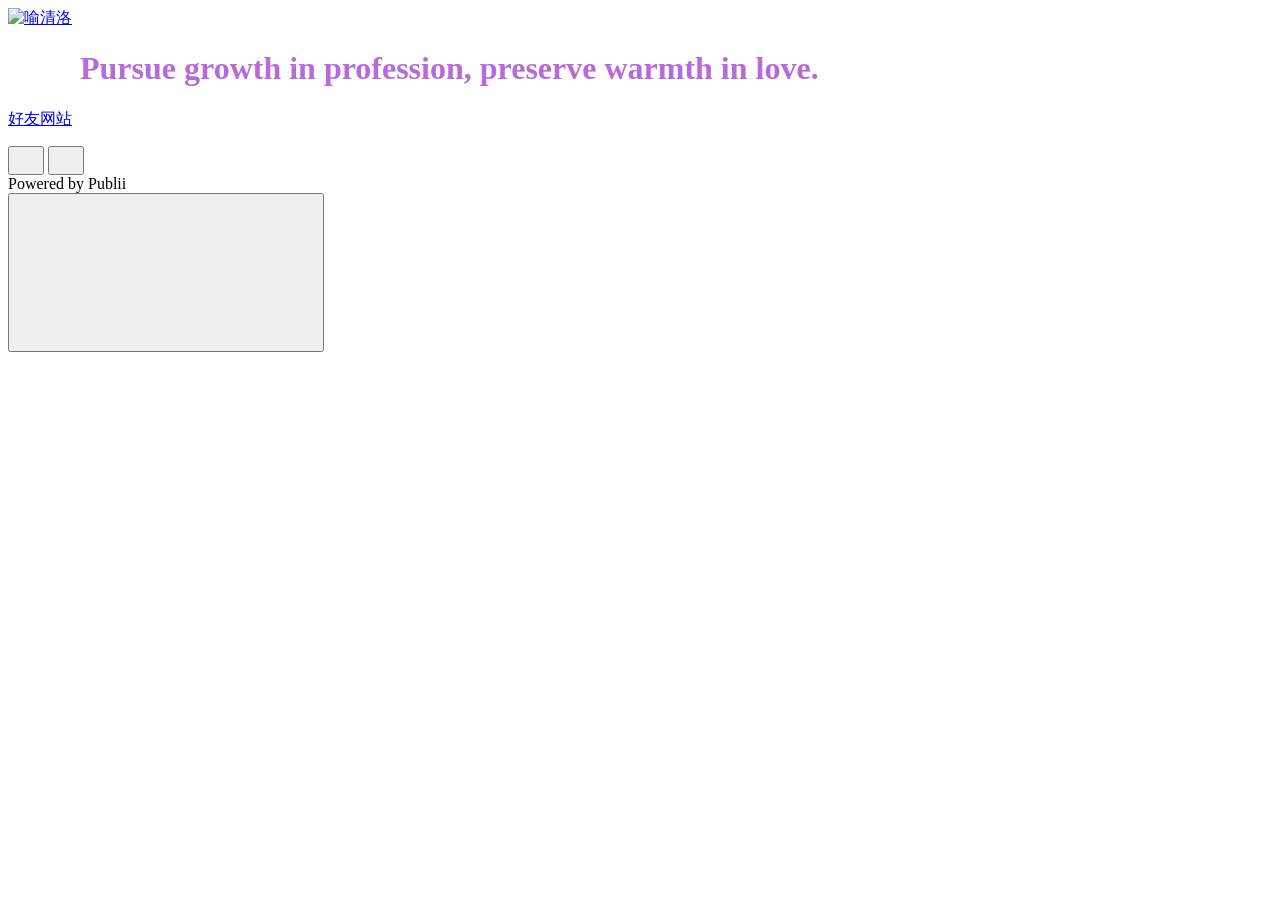
==== index.html @ 965e8b1f "Publii: update content" ====
<!DOCTYPE html><html lang="zh-cn"><head><meta charset="utf-8"><meta http-equiv="X-UA-Compatible" content="IE=edge"><meta name="viewport" content="width=device-width,initial-scale=1"><title>喻清洛</title><meta name="generator" content="Publii Open-Source CMS for Static Site"><link rel="canonical" href="https://luhaorantxm0906.dpdns.org/"><link rel="alternate" type="application/atom+xml" href="https://luhaorantxm0906.dpdns.org/feed.xml" title="喻清洛 - RSS"><link rel="alternate" type="application/json" href="https://luhaorantxm0906.dpdns.org/feed.json" title="喻清洛 - JSON"><meta property="og:title" content="喻清洛"><meta property="og:image" content="https://luhaorantxm0906.dpdns.org/media/website/06b5e37ecce468861c3c186dc78dcabf.jpg"><meta property="og:image:width" content="1920"><meta property="og:image:height" content="1440"><meta property="og:site_name" content="喻清洛"><meta property="og:description" content=""><meta property="og:url" content="https://luhaorantxm0906.dpdns.org/"><meta property="og:type" content="website"><link rel="stylesheet" href="https://luhaorantxm0906.dpdns.org/assets/css/style.css?v=67e4a680595127133830972f100869b6"><script type="application/ld+json">{"@context":"http://schema.org","@type":"Organization","name":"喻清洛","logo":"https://luhaorantxm0906.dpdns.org/media/website/06b5e37ecce468861c3c186dc78dcabf.jpg","url":"https://luhaorantxm0906.dpdns.org/"}</script><noscript><style>img[loading] {
                    opacity: 1;
                }</style></noscript></head><body class="home-template lines"><div class="container lines lines--right"><header class="header"><a href="https://luhaorantxm0906.dpdns.org/" class="logo"><img src="https://luhaorantxm0906.dpdns.org/media/website/06b5e37ecce468861c3c186dc78dcabf.jpg" alt="喻清洛" width="1920" height="1440"></a></header><main class="main"><div class="hero"><h1 class="align-center"><span style="color: #b96ad9;"><strong>         Pursue growth in profession, preserve warmth in love.</strong></span></h1><p class="align-center"><a href="https://ivoink.qzz.io" title="饭啵啵的家">好友网站</a></p></div><div class="main__content"><div class="l-options" role="toolbar" aria-label="View options"><div class="l-options__item switchers" role="group" aria-label="View layout"><button class="switchers__item is-active" aria-pressed="true" aria-label="Grid view"><svg width="20" height="20" fill="currentColor" aria-hidden="true" focusable="false"><use xlink:href="https://luhaorantxm0906.dpdns.org/assets/svg/svg-map.svg#switcher-grid"/></svg></button> <button class="switchers__item" aria-pressed="false" aria-label="List view"><svg width="20" height="20" fill="currentColor" aria-hidden="true" focusable="false"><use xlink:href="https://luhaorantxm0906.dpdns.org/assets/svg/svg-map.svg#switcher-rows"/></svg></button></div></div></div></main><footer class="footer"><div class="footer__left"><div class="footer__copy">Powered by Publii</div></div><button onclick="backToTopFunction()" id="backToTop" class="footer__bttop" aria-label="Back to top" title="Back to top"><svg><use xlink:href="https://luhaorantxm0906.dpdns.org/assets/svg/svg-map.svg#toparrow"/></svg></button></footer></div><script>window.publiiThemeMenuConfig = { mobileMenuMode: 'sidebar', animationSpeed: 300, submenuWidth: 'auto', doubleClickTime: 500, mobileMenuExpandableSubmenus: true, relatedContainerForOverlayMenuSelector: '.navbar', };</script><script defer="defer" src="https://luhaorantxm0906.dpdns.org/assets/js/scripts.min.js?v=628f9b14187b480516b6c7f8be1e7585"></script><script>function publiiDetectLoadedImages () {
         var images = document.querySelectorAll('img[loading]:not(.is-loaded)');
         for (var i = 0; i < images.length; i++) {
            if (images[i].complete) {
               images[i].classList.add('is-loaded');
               images[i].parentNode.classList.remove('is-img-loading');
            } else {
               images[i].addEventListener('load', function () {
                  this.classList.add('is-loaded');
                  this.parentNode.classList.remove('is-img-loading');
               }, false);
            }
         }
      }
      publiiDetectLoadedImages();</script></body></html>
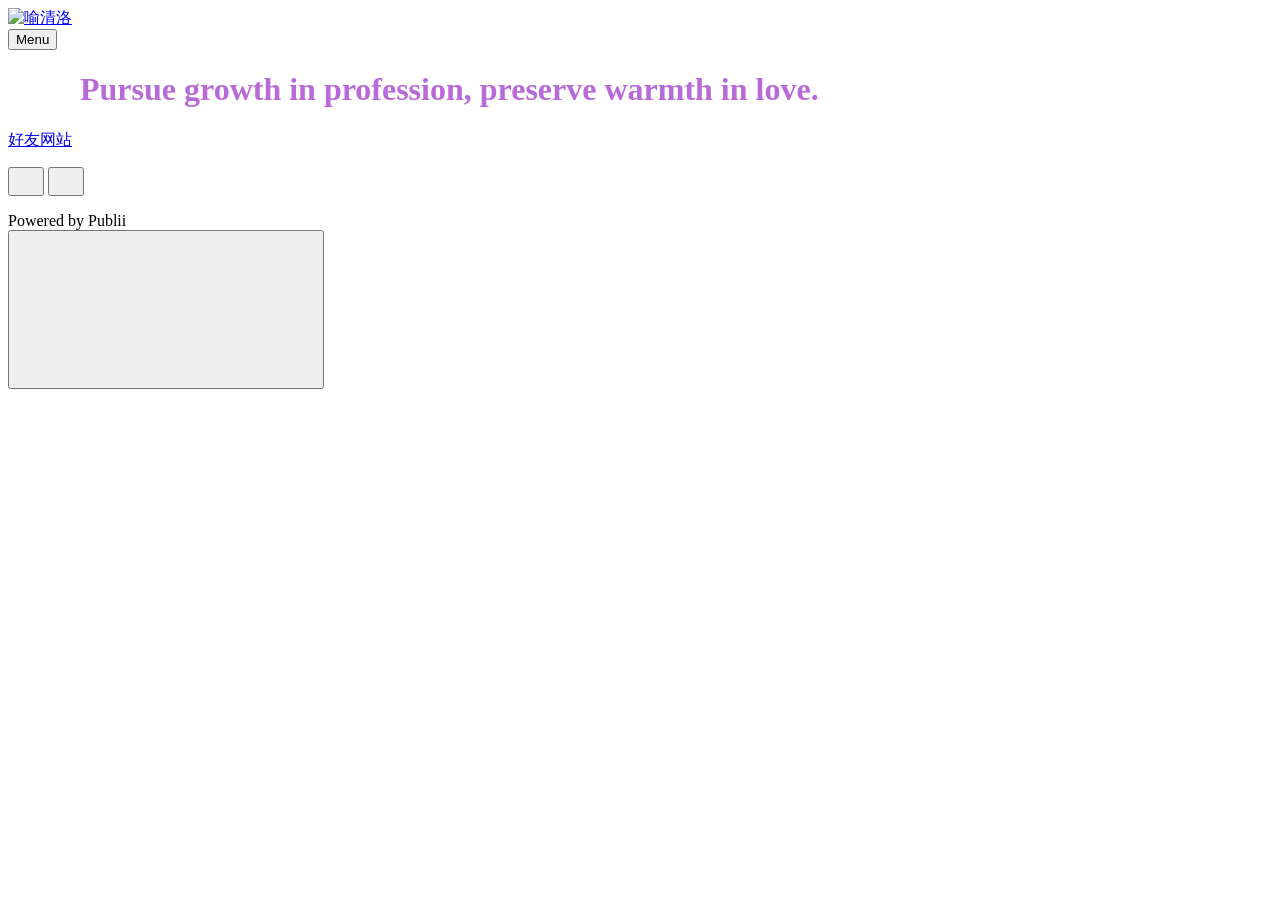
==== commit 34c14c64: "Publii: update content" ====
--- a/index.html
+++ b/index.html
@@ -1,6 +1,6 @@
 <!DOCTYPE html><html lang="zh-cn"><head><meta charset="utf-8"><meta http-equiv="X-UA-Compatible" content="IE=edge"><meta name="viewport" content="width=device-width,initial-scale=1"><title>喻清洛</title><meta name="generator" content="Publii Open-Source CMS for Static Site"><link rel="canonical" href="https://luhaorantxm0906.dpdns.org/"><link rel="alternate" type="application/atom+xml" href="https://luhaorantxm0906.dpdns.org/feed.xml" title="喻清洛 - RSS"><link rel="alternate" type="application/json" href="https://luhaorantxm0906.dpdns.org/feed.json" title="喻清洛 - JSON"><meta property="og:title" content="喻清洛"><meta property="og:image" content="https://luhaorantxm0906.dpdns.org/media/website/06b5e37ecce468861c3c186dc78dcabf.jpg"><meta property="og:image:width" content="1920"><meta property="og:image:height" content="1440"><meta property="og:site_name" content="喻清洛"><meta property="og:description" content=""><meta property="og:url" content="https://luhaorantxm0906.dpdns.org/"><meta property="og:type" content="website"><link rel="stylesheet" href="https://luhaorantxm0906.dpdns.org/assets/css/style.css?v=67e4a680595127133830972f100869b6"><script type="application/ld+json">{"@context":"http://schema.org","@type":"Organization","name":"喻清洛","logo":"https://luhaorantxm0906.dpdns.org/media/website/06b5e37ecce468861c3c186dc78dcabf.jpg","url":"https://luhaorantxm0906.dpdns.org/"}</script><noscript><style>img[loading] {
                     opacity: 1;
-                }</style></noscript></head><body class="home-template lines"><div class="container lines lines--right"><header class="header"><a href="https://luhaorantxm0906.dpdns.org/" class="logo"><img src="https://luhaorantxm0906.dpdns.org/media/website/06b5e37ecce468861c3c186dc78dcabf.jpg" alt="喻清洛" width="1920" height="1440"></a></header><main class="main"><div class="hero"><h1 class="align-center"><span style="color: #b96ad9;"><strong>         Pursue growth in profession, preserve warmth in love.</strong></span></h1><p class="align-center"><a href="https://ivoink.qzz.io" title="饭啵啵的家">好友网站</a></p></div><div class="main__content"><div class="l-options" role="toolbar" aria-label="View options"><div class="l-options__item switchers" role="group" aria-label="View layout"><button class="switchers__item is-active" aria-pressed="true" aria-label="Grid view"><svg width="20" height="20" fill="currentColor" aria-hidden="true" focusable="false"><use xlink:href="https://luhaorantxm0906.dpdns.org/assets/svg/svg-map.svg#switcher-grid"/></svg></button> <button class="switchers__item" aria-pressed="false" aria-label="List view"><svg width="20" height="20" fill="currentColor" aria-hidden="true" focusable="false"><use xlink:href="https://luhaorantxm0906.dpdns.org/assets/svg/svg-map.svg#switcher-rows"/></svg></button></div></div></div></main><footer class="footer"><div class="footer__left"><div class="footer__copy">Powered by Publii</div></div><button onclick="backToTopFunction()" id="backToTop" class="footer__bttop" aria-label="Back to top" title="Back to top"><svg><use xlink:href="https://luhaorantxm0906.dpdns.org/assets/svg/svg-map.svg#toparrow"/></svg></button></footer></div><script>window.publiiThemeMenuConfig = { mobileMenuMode: 'sidebar', animationSpeed: 300, submenuWidth: 'auto', doubleClickTime: 500, mobileMenuExpandableSubmenus: true, relatedContainerForOverlayMenuSelector: '.navbar', };</script><script defer="defer" src="https://luhaorantxm0906.dpdns.org/assets/js/scripts.min.js?v=628f9b14187b480516b6c7f8be1e7585"></script><script>function publiiDetectLoadedImages () {
+                }</style></noscript></head><body class="home-template lines"><div class="container lines lines--right"><header class="header"><a href="https://luhaorantxm0906.dpdns.org/" class="logo"><img src="https://luhaorantxm0906.dpdns.org/media/website/06b5e37ecce468861c3c186dc78dcabf.jpg" alt="喻清洛" width="1920" height="1440"></a><nav class="navbar js-navbar"><button class="navbar__toggle js-toggle" aria-label="Menu">Menu</button><ul class="navbar__menu"></ul></nav></header><main class="main"><div class="hero"><h1 class="align-center"><span style="color: #b96ad9;"><strong>         Pursue growth in profession, preserve warmth in love.</strong></span></h1><p class="align-center"><a href="https://ivoink.qzz.io" title="饭啵啵的家">好友网站</a></p></div><div class="main__content"><div class="l-options" role="toolbar" aria-label="View options"><div class="l-options__item switchers" role="group" aria-label="View layout"><button class="switchers__item is-active" aria-pressed="true" aria-label="Grid view"><svg width="20" height="20" fill="currentColor" aria-hidden="true" focusable="false"><use xlink:href="https://luhaorantxm0906.dpdns.org/assets/svg/svg-map.svg#switcher-grid"/></svg></button> <button class="switchers__item" aria-pressed="false" aria-label="List view"><svg width="20" height="20" fill="currentColor" aria-hidden="true" focusable="false"><use xlink:href="https://luhaorantxm0906.dpdns.org/assets/svg/svg-map.svg#switcher-rows"/></svg></button></div></div></div></main><footer class="footer"><div class="footer__left"><ul class="footer__nav"></ul><div class="footer__copy">Powered by Publii</div></div><button onclick="backToTopFunction()" id="backToTop" class="footer__bttop" aria-label="Back to top" title="Back to top"><svg><use xlink:href="https://luhaorantxm0906.dpdns.org/assets/svg/svg-map.svg#toparrow"/></svg></button></footer></div><script>window.publiiThemeMenuConfig = { mobileMenuMode: 'sidebar', animationSpeed: 300, submenuWidth: 'auto', doubleClickTime: 500, mobileMenuExpandableSubmenus: true, relatedContainerForOverlayMenuSelector: '.navbar', };</script><script defer="defer" src="https://luhaorantxm0906.dpdns.org/assets/js/scripts.min.js?v=628f9b14187b480516b6c7f8be1e7585"></script><script>function publiiDetectLoadedImages () {
          var images = document.querySelectorAll('img[loading]:not(.is-loaded)');
          for (var i = 0; i < images.length; i++) {
             if (images[i].complete) {
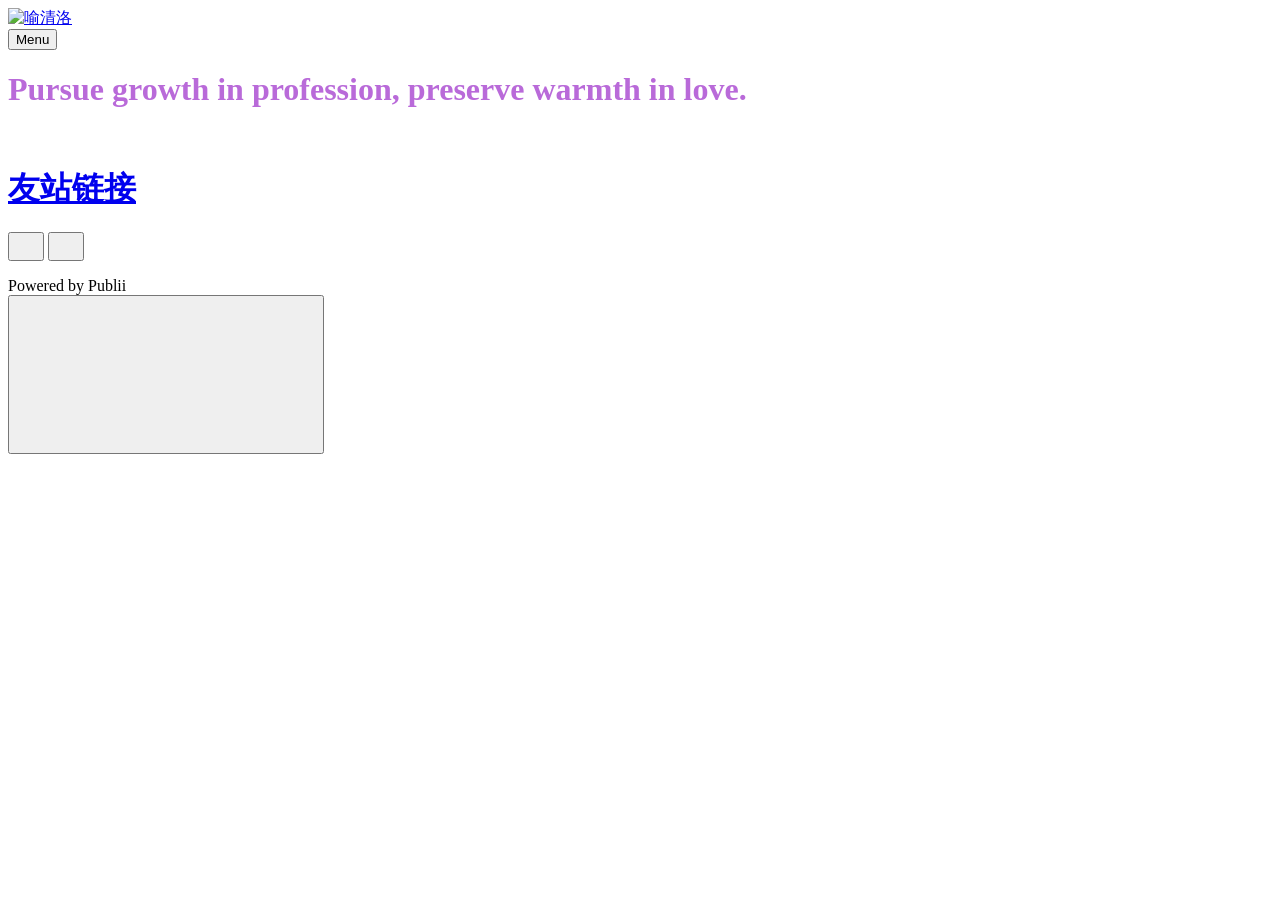
==== commit 8b0cc629: "Publii: update content" ====
--- a/index.html
+++ b/index.html
@@ -1,6 +1,6 @@
 <!DOCTYPE html><html lang="zh-cn"><head><meta charset="utf-8"><meta http-equiv="X-UA-Compatible" content="IE=edge"><meta name="viewport" content="width=device-width,initial-scale=1"><title>喻清洛</title><meta name="generator" content="Publii Open-Source CMS for Static Site"><link rel="canonical" href="https://luhaorantxm0906.dpdns.org/"><link rel="alternate" type="application/atom+xml" href="https://luhaorantxm0906.dpdns.org/feed.xml" title="喻清洛 - RSS"><link rel="alternate" type="application/json" href="https://luhaorantxm0906.dpdns.org/feed.json" title="喻清洛 - JSON"><meta property="og:title" content="喻清洛"><meta property="og:image" content="https://luhaorantxm0906.dpdns.org/media/website/06b5e37ecce468861c3c186dc78dcabf.jpg"><meta property="og:image:width" content="1920"><meta property="og:image:height" content="1440"><meta property="og:site_name" content="喻清洛"><meta property="og:description" content=""><meta property="og:url" content="https://luhaorantxm0906.dpdns.org/"><meta property="og:type" content="website"><link rel="stylesheet" href="https://luhaorantxm0906.dpdns.org/assets/css/style.css?v=67e4a680595127133830972f100869b6"><script type="application/ld+json">{"@context":"http://schema.org","@type":"Organization","name":"喻清洛","logo":"https://luhaorantxm0906.dpdns.org/media/website/06b5e37ecce468861c3c186dc78dcabf.jpg","url":"https://luhaorantxm0906.dpdns.org/"}</script><noscript><style>img[loading] {
                     opacity: 1;
-                }</style></noscript></head><body class="home-template lines"><div class="container lines lines--right"><header class="header"><a href="https://luhaorantxm0906.dpdns.org/" class="logo"><img src="https://luhaorantxm0906.dpdns.org/media/website/06b5e37ecce468861c3c186dc78dcabf.jpg" alt="喻清洛" width="1920" height="1440"></a><nav class="navbar js-navbar"><button class="navbar__toggle js-toggle" aria-label="Menu">Menu</button><ul class="navbar__menu"></ul></nav></header><main class="main"><div class="hero"><h1 class="align-center"><span style="color: #b96ad9;"><strong>         Pursue growth in profession, preserve warmth in love.</strong></span></h1><p class="align-center"><a href="https://ivoink.qzz.io" title="饭啵啵的家">好友网站</a></p></div><div class="main__content"><div class="l-options" role="toolbar" aria-label="View options"><div class="l-options__item switchers" role="group" aria-label="View layout"><button class="switchers__item is-active" aria-pressed="true" aria-label="Grid view"><svg width="20" height="20" fill="currentColor" aria-hidden="true" focusable="false"><use xlink:href="https://luhaorantxm0906.dpdns.org/assets/svg/svg-map.svg#switcher-grid"/></svg></button> <button class="switchers__item" aria-pressed="false" aria-label="List view"><svg width="20" height="20" fill="currentColor" aria-hidden="true" focusable="false"><use xlink:href="https://luhaorantxm0906.dpdns.org/assets/svg/svg-map.svg#switcher-rows"/></svg></button></div></div></div></main><footer class="footer"><div class="footer__left"><ul class="footer__nav"></ul><div class="footer__copy">Powered by Publii</div></div><button onclick="backToTopFunction()" id="backToTop" class="footer__bttop" aria-label="Back to top" title="Back to top"><svg><use xlink:href="https://luhaorantxm0906.dpdns.org/assets/svg/svg-map.svg#toparrow"/></svg></button></footer></div><script>window.publiiThemeMenuConfig = { mobileMenuMode: 'sidebar', animationSpeed: 300, submenuWidth: 'auto', doubleClickTime: 500, mobileMenuExpandableSubmenus: true, relatedContainerForOverlayMenuSelector: '.navbar', };</script><script defer="defer" src="https://luhaorantxm0906.dpdns.org/assets/js/scripts.min.js?v=628f9b14187b480516b6c7f8be1e7585"></script><script>function publiiDetectLoadedImages () {
+                }</style></noscript></head><body class="home-template lines"><div class="container lines lines--right"><header class="header"><a href="https://luhaorantxm0906.dpdns.org/" class="logo"><img src="https://luhaorantxm0906.dpdns.org/media/website/06b5e37ecce468861c3c186dc78dcabf.jpg" alt="喻清洛" width="1920" height="1440"></a><nav class="navbar js-navbar"><button class="navbar__toggle js-toggle" aria-label="Menu">Menu</button><ul class="navbar__menu"></ul></nav></header><main class="main"><div class="hero"><h1 class="align-center"><span style="color: #b96ad9;"><strong>Pursue growth in profession, preserve warmth in love.<br> </strong></span></h1><h1 class="align-center"><span style="color: #b96ad9;"><strong><a href="https://ivoink.qzz.io">友站链接</a>  </strong></span></h1></div><div class="main__content"><div class="l-options" role="toolbar" aria-label="View options"><div class="l-options__item switchers" role="group" aria-label="View layout"><button class="switchers__item is-active" aria-pressed="true" aria-label="Grid view"><svg width="20" height="20" fill="currentColor" aria-hidden="true" focusable="false"><use xlink:href="https://luhaorantxm0906.dpdns.org/assets/svg/svg-map.svg#switcher-grid"/></svg></button> <button class="switchers__item" aria-pressed="false" aria-label="List view"><svg width="20" height="20" fill="currentColor" aria-hidden="true" focusable="false"><use xlink:href="https://luhaorantxm0906.dpdns.org/assets/svg/svg-map.svg#switcher-rows"/></svg></button></div></div></div></main><footer class="footer"><div class="footer__left"><ul class="footer__nav"></ul><div class="footer__copy">Powered by Publii</div></div><button onclick="backToTopFunction()" id="backToTop" class="footer__bttop" aria-label="Back to top" title="Back to top"><svg><use xlink:href="https://luhaorantxm0906.dpdns.org/assets/svg/svg-map.svg#toparrow"/></svg></button></footer></div><script>window.publiiThemeMenuConfig = { mobileMenuMode: 'sidebar', animationSpeed: 300, submenuWidth: 'auto', doubleClickTime: 500, mobileMenuExpandableSubmenus: true, relatedContainerForOverlayMenuSelector: '.navbar', };</script><script defer="defer" src="https://luhaorantxm0906.dpdns.org/assets/js/scripts.min.js?v=628f9b14187b480516b6c7f8be1e7585"></script><script>function publiiDetectLoadedImages () {
          var images = document.querySelectorAll('img[loading]:not(.is-loaded)');
          for (var i = 0; i < images.length; i++) {
             if (images[i].complete) {
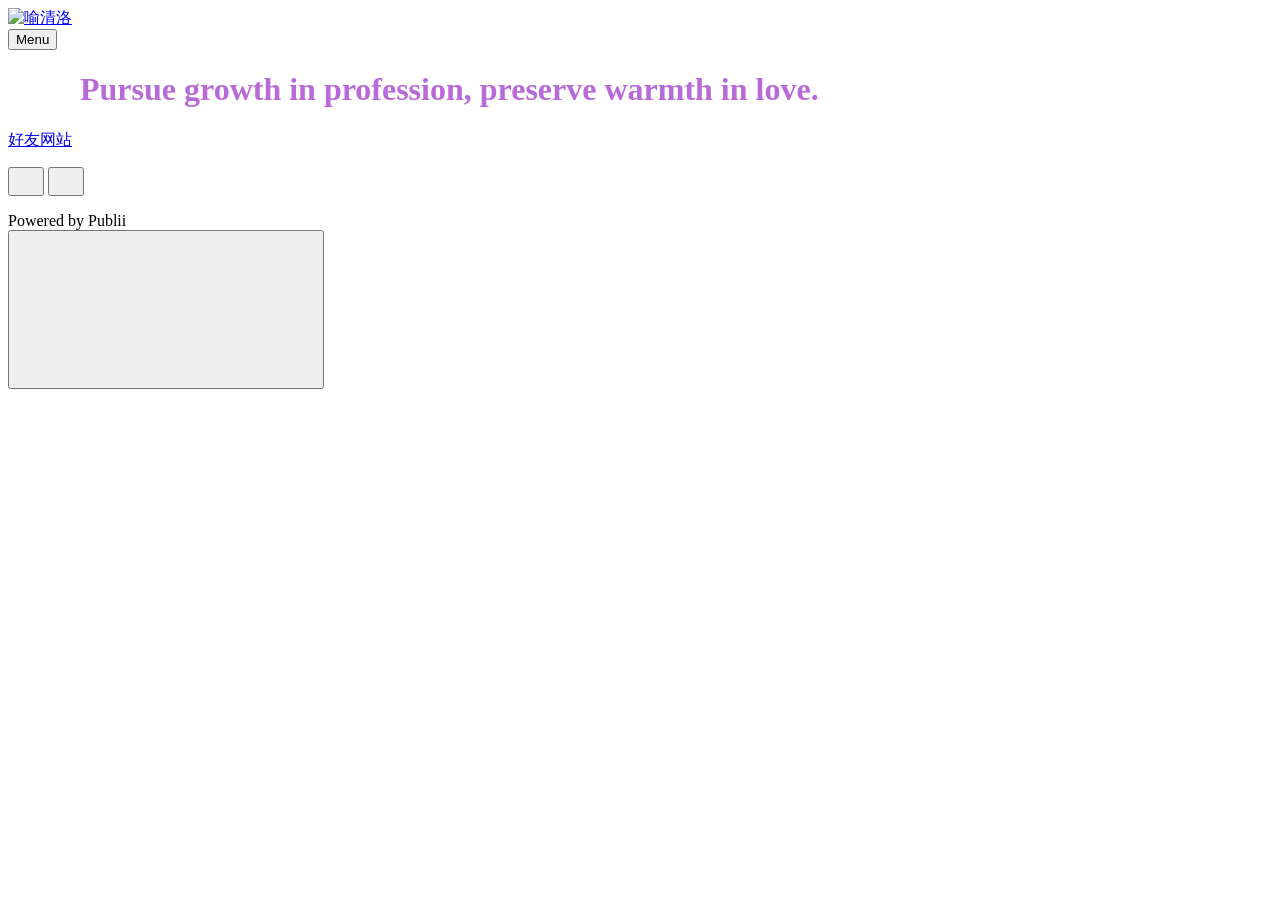
==== commit 9db3afa8: "Publii: update content" ====
--- a/index.html
+++ b/index.html
@@ -1,6 +1,6 @@
 <!DOCTYPE html><html lang="zh-cn"><head><meta charset="utf-8"><meta http-equiv="X-UA-Compatible" content="IE=edge"><meta name="viewport" content="width=device-width,initial-scale=1"><title>喻清洛</title><meta name="generator" content="Publii Open-Source CMS for Static Site"><link rel="canonical" href="https://luhaorantxm0906.dpdns.org/"><link rel="alternate" type="application/atom+xml" href="https://luhaorantxm0906.dpdns.org/feed.xml" title="喻清洛 - RSS"><link rel="alternate" type="application/json" href="https://luhaorantxm0906.dpdns.org/feed.json" title="喻清洛 - JSON"><meta property="og:title" content="喻清洛"><meta property="og:image" content="https://luhaorantxm0906.dpdns.org/media/website/06b5e37ecce468861c3c186dc78dcabf.jpg"><meta property="og:image:width" content="1920"><meta property="og:image:height" content="1440"><meta property="og:site_name" content="喻清洛"><meta property="og:description" content=""><meta property="og:url" content="https://luhaorantxm0906.dpdns.org/"><meta property="og:type" content="website"><link rel="stylesheet" href="https://luhaorantxm0906.dpdns.org/assets/css/style.css?v=67e4a680595127133830972f100869b6"><script type="application/ld+json">{"@context":"http://schema.org","@type":"Organization","name":"喻清洛","logo":"https://luhaorantxm0906.dpdns.org/media/website/06b5e37ecce468861c3c186dc78dcabf.jpg","url":"https://luhaorantxm0906.dpdns.org/"}</script><noscript><style>img[loading] {
                     opacity: 1;
-                }</style></noscript></head><body class="home-template lines"><div class="container lines lines--right"><header class="header"><a href="https://luhaorantxm0906.dpdns.org/" class="logo"><img src="https://luhaorantxm0906.dpdns.org/media/website/06b5e37ecce468861c3c186dc78dcabf.jpg" alt="喻清洛" width="1920" height="1440"></a><nav class="navbar js-navbar"><button class="navbar__toggle js-toggle" aria-label="Menu">Menu</button><ul class="navbar__menu"></ul></nav></header><main class="main"><div class="hero"><h1 class="align-center"><span style="color: #b96ad9;"><strong>Pursue growth in profession, preserve warmth in love.<br> </strong></span></h1><h1 class="align-center"><span style="color: #b96ad9;"><strong><a href="https://ivoink.qzz.io">友站链接</a>  </strong></span></h1></div><div class="main__content"><div class="l-options" role="toolbar" aria-label="View options"><div class="l-options__item switchers" role="group" aria-label="View layout"><button class="switchers__item is-active" aria-pressed="true" aria-label="Grid view"><svg width="20" height="20" fill="currentColor" aria-hidden="true" focusable="false"><use xlink:href="https://luhaorantxm0906.dpdns.org/assets/svg/svg-map.svg#switcher-grid"/></svg></button> <button class="switchers__item" aria-pressed="false" aria-label="List view"><svg width="20" height="20" fill="currentColor" aria-hidden="true" focusable="false"><use xlink:href="https://luhaorantxm0906.dpdns.org/assets/svg/svg-map.svg#switcher-rows"/></svg></button></div></div></div></main><footer class="footer"><div class="footer__left"><ul class="footer__nav"></ul><div class="footer__copy">Powered by Publii</div></div><button onclick="backToTopFunction()" id="backToTop" class="footer__bttop" aria-label="Back to top" title="Back to top"><svg><use xlink:href="https://luhaorantxm0906.dpdns.org/assets/svg/svg-map.svg#toparrow"/></svg></button></footer></div><script>window.publiiThemeMenuConfig = { mobileMenuMode: 'sidebar', animationSpeed: 300, submenuWidth: 'auto', doubleClickTime: 500, mobileMenuExpandableSubmenus: true, relatedContainerForOverlayMenuSelector: '.navbar', };</script><script defer="defer" src="https://luhaorantxm0906.dpdns.org/assets/js/scripts.min.js?v=628f9b14187b480516b6c7f8be1e7585"></script><script>function publiiDetectLoadedImages () {
+                }</style></noscript></head><body class="home-template lines"><div class="container lines lines--right"><header class="header"><a href="https://luhaorantxm0906.dpdns.org/" class="logo"><img src="https://luhaorantxm0906.dpdns.org/media/website/06b5e37ecce468861c3c186dc78dcabf.jpg" alt="喻清洛" width="1920" height="1440"></a><nav class="navbar js-navbar"><button class="navbar__toggle js-toggle" aria-label="Menu">Menu</button><ul class="navbar__menu"></ul></nav></header><main class="main"><div class="hero"><h1 class="align-center"><span style="color: #b96ad9;"><strong>         Pursue growth in profession, preserve warmth in love.</strong></span></h1><p class="align-center"><a href="http://ivoink.qzz.io" title="饭啵啵的家">好友网站</a></p></div><div class="main__content"><div class="l-options" role="toolbar" aria-label="View options"><div class="l-options__item switchers" role="group" aria-label="View layout"><button class="switchers__item is-active" aria-pressed="true" aria-label="Grid view"><svg width="20" height="20" fill="currentColor" aria-hidden="true" focusable="false"><use xlink:href="https://luhaorantxm0906.dpdns.org/assets/svg/svg-map.svg#switcher-grid"/></svg></button> <button class="switchers__item" aria-pressed="false" aria-label="List view"><svg width="20" height="20" fill="currentColor" aria-hidden="true" focusable="false"><use xlink:href="https://luhaorantxm0906.dpdns.org/assets/svg/svg-map.svg#switcher-rows"/></svg></button></div></div></div></main><footer class="footer"><div class="footer__left"><ul class="footer__nav"></ul><div class="footer__copy">Powered by Publii</div></div><button onclick="backToTopFunction()" id="backToTop" class="footer__bttop" aria-label="Back to top" title="Back to top"><svg><use xlink:href="https://luhaorantxm0906.dpdns.org/assets/svg/svg-map.svg#toparrow"/></svg></button></footer></div><script>window.publiiThemeMenuConfig = { mobileMenuMode: 'sidebar', animationSpeed: 300, submenuWidth: 'auto', doubleClickTime: 500, mobileMenuExpandableSubmenus: true, relatedContainerForOverlayMenuSelector: '.navbar', };</script><script defer="defer" src="https://luhaorantxm0906.dpdns.org/assets/js/scripts.min.js?v=628f9b14187b480516b6c7f8be1e7585"></script><script>function publiiDetectLoadedImages () {
          var images = document.querySelectorAll('img[loading]:not(.is-loaded)');
          for (var i = 0; i < images.length; i++) {
             if (images[i].complete) {
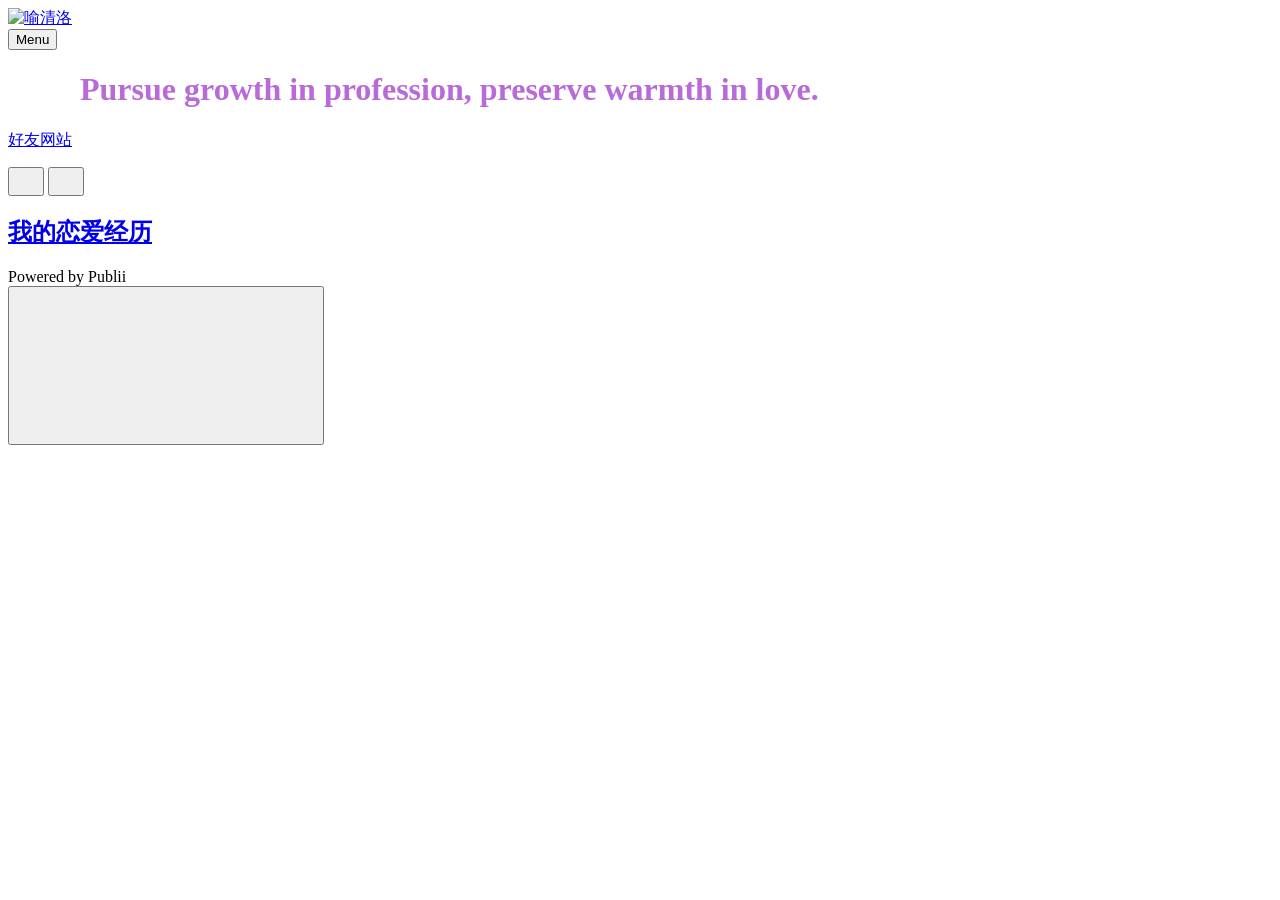
==== commit c247ef6c: "Publii: update content" ====
--- a/index.html
+++ b/index.html
@@ -1,6 +1,6 @@
 <!DOCTYPE html><html lang="zh-cn"><head><meta charset="utf-8"><meta http-equiv="X-UA-Compatible" content="IE=edge"><meta name="viewport" content="width=device-width,initial-scale=1"><title>喻清洛</title><meta name="generator" content="Publii Open-Source CMS for Static Site"><link rel="canonical" href="https://luhaorantxm0906.dpdns.org/"><link rel="alternate" type="application/atom+xml" href="https://luhaorantxm0906.dpdns.org/feed.xml" title="喻清洛 - RSS"><link rel="alternate" type="application/json" href="https://luhaorantxm0906.dpdns.org/feed.json" title="喻清洛 - JSON"><meta property="og:title" content="喻清洛"><meta property="og:image" content="https://luhaorantxm0906.dpdns.org/media/website/06b5e37ecce468861c3c186dc78dcabf.jpg"><meta property="og:image:width" content="1920"><meta property="og:image:height" content="1440"><meta property="og:site_name" content="喻清洛"><meta property="og:description" content=""><meta property="og:url" content="https://luhaorantxm0906.dpdns.org/"><meta property="og:type" content="website"><link rel="stylesheet" href="https://luhaorantxm0906.dpdns.org/assets/css/style.css?v=67e4a680595127133830972f100869b6"><script type="application/ld+json">{"@context":"http://schema.org","@type":"Organization","name":"喻清洛","logo":"https://luhaorantxm0906.dpdns.org/media/website/06b5e37ecce468861c3c186dc78dcabf.jpg","url":"https://luhaorantxm0906.dpdns.org/"}</script><noscript><style>img[loading] {
                     opacity: 1;
-                }</style></noscript></head><body class="home-template lines"><div class="container lines lines--right"><header class="header"><a href="https://luhaorantxm0906.dpdns.org/" class="logo"><img src="https://luhaorantxm0906.dpdns.org/media/website/06b5e37ecce468861c3c186dc78dcabf.jpg" alt="喻清洛" width="1920" height="1440"></a><nav class="navbar js-navbar"><button class="navbar__toggle js-toggle" aria-label="Menu">Menu</button><ul class="navbar__menu"></ul></nav></header><main class="main"><div class="hero"><h1 class="align-center"><span style="color: #b96ad9;"><strong>         Pursue growth in profession, preserve warmth in love.</strong></span></h1><p class="align-center"><a href="http://ivoink.qzz.io" title="饭啵啵的家">好友网站</a></p></div><div class="main__content"><div class="l-options" role="toolbar" aria-label="View options"><div class="l-options__item switchers" role="group" aria-label="View layout"><button class="switchers__item is-active" aria-pressed="true" aria-label="Grid view"><svg width="20" height="20" fill="currentColor" aria-hidden="true" focusable="false"><use xlink:href="https://luhaorantxm0906.dpdns.org/assets/svg/svg-map.svg#switcher-grid"/></svg></button> <button class="switchers__item" aria-pressed="false" aria-label="List view"><svg width="20" height="20" fill="currentColor" aria-hidden="true" focusable="false"><use xlink:href="https://luhaorantxm0906.dpdns.org/assets/svg/svg-map.svg#switcher-rows"/></svg></button></div></div></div></main><footer class="footer"><div class="footer__left"><ul class="footer__nav"></ul><div class="footer__copy">Powered by Publii</div></div><button onclick="backToTopFunction()" id="backToTop" class="footer__bttop" aria-label="Back to top" title="Back to top"><svg><use xlink:href="https://luhaorantxm0906.dpdns.org/assets/svg/svg-map.svg#toparrow"/></svg></button></footer></div><script>window.publiiThemeMenuConfig = { mobileMenuMode: 'sidebar', animationSpeed: 300, submenuWidth: 'auto', doubleClickTime: 500, mobileMenuExpandableSubmenus: true, relatedContainerForOverlayMenuSelector: '.navbar', };</script><script defer="defer" src="https://luhaorantxm0906.dpdns.org/assets/js/scripts.min.js?v=628f9b14187b480516b6c7f8be1e7585"></script><script>function publiiDetectLoadedImages () {
+                }</style></noscript></head><body class="home-template lines"><div class="container lines lines--right"><header class="header"><a href="https://luhaorantxm0906.dpdns.org/" class="logo"><img src="https://luhaorantxm0906.dpdns.org/media/website/06b5e37ecce468861c3c186dc78dcabf.jpg" alt="喻清洛" width="1920" height="1440"></a><nav class="navbar js-navbar"><button class="navbar__toggle js-toggle" aria-label="Menu">Menu</button><ul class="navbar__menu"></ul></nav></header><main class="main"><div class="hero"><h1 class="align-center"><span style="color: #b96ad9;"><strong>         Pursue growth in profession, preserve warmth in love.</strong></span></h1><p class="align-center"><a href="http://ivoink.qzz.io" title="饭啵啵的家">好友网站</a></p></div><div class="main__content"><div class="l-options" role="toolbar" aria-label="View options"><div class="l-options__item switchers" role="group" aria-label="View layout"><button class="switchers__item is-active" aria-pressed="true" aria-label="Grid view"><svg width="20" height="20" fill="currentColor" aria-hidden="true" focusable="false"><use xlink:href="https://luhaorantxm0906.dpdns.org/assets/svg/svg-map.svg#switcher-grid"/></svg></button> <button class="switchers__item" aria-pressed="false" aria-label="List view"><svg width="20" height="20" fill="currentColor" aria-hidden="true" focusable="false"><use xlink:href="https://luhaorantxm0906.dpdns.org/assets/svg/svg-map.svg#switcher-rows"/></svg></button></div></div><div class="l-grid l-grid--2"><article class="c-card"><div class="c-card__wrapper"><div class="c-card__content"><header><h2 class="c-card__title"><a href="https://luhaorantxm0906.dpdns.org/ru-he-qu-tan-yi-duan-lian-ai.html" class="invert">我的恋爱经历</a></h2></header><footer class="c-card__meta"></footer></div></div></article></div></div></main><footer class="footer"><div class="footer__left"><ul class="footer__nav"></ul><div class="footer__copy">Powered by Publii</div></div><button onclick="backToTopFunction()" id="backToTop" class="footer__bttop" aria-label="Back to top" title="Back to top"><svg><use xlink:href="https://luhaorantxm0906.dpdns.org/assets/svg/svg-map.svg#toparrow"/></svg></button></footer></div><script>window.publiiThemeMenuConfig = { mobileMenuMode: 'sidebar', animationSpeed: 300, submenuWidth: 'auto', doubleClickTime: 500, mobileMenuExpandableSubmenus: true, relatedContainerForOverlayMenuSelector: '.navbar', };</script><script defer="defer" src="https://luhaorantxm0906.dpdns.org/assets/js/scripts.min.js?v=628f9b14187b480516b6c7f8be1e7585"></script><script>function publiiDetectLoadedImages () {
          var images = document.querySelectorAll('img[loading]:not(.is-loaded)');
          for (var i = 0; i < images.length; i++) {
             if (images[i].complete) {
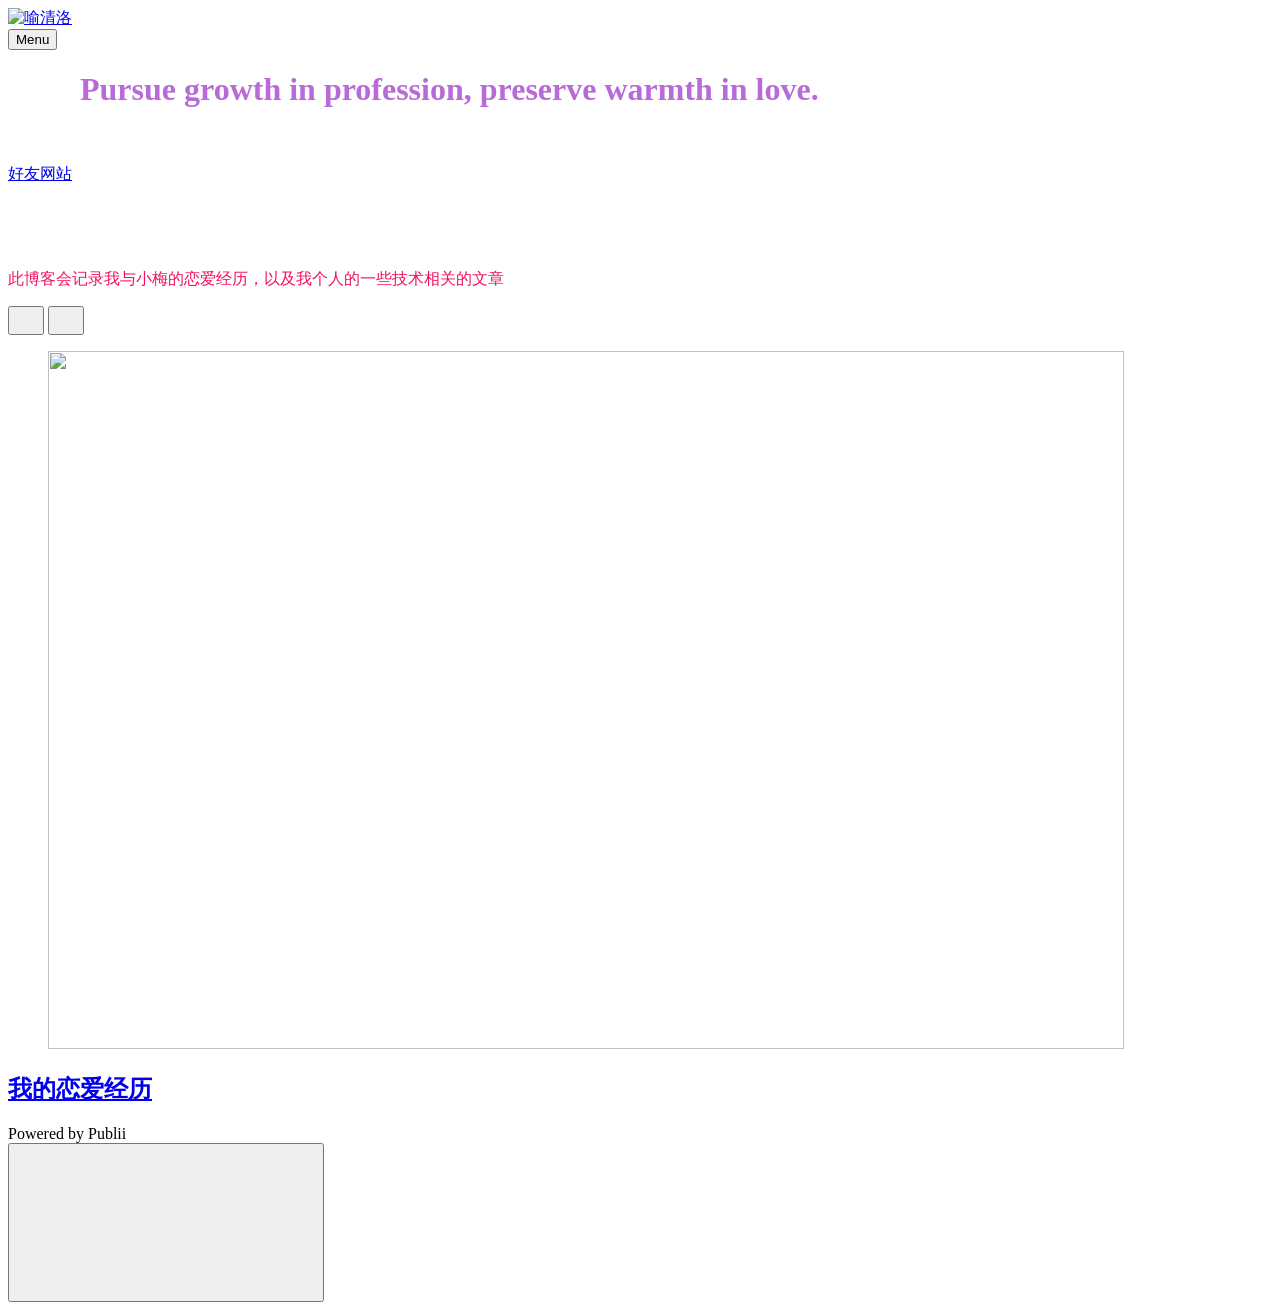
==== commit 3b5b922d: "Publii: update content" ====
--- a/index.html
+++ b/index.html
@@ -1,6 +1,6 @@
 <!DOCTYPE html><html lang="zh-cn"><head><meta charset="utf-8"><meta http-equiv="X-UA-Compatible" content="IE=edge"><meta name="viewport" content="width=device-width,initial-scale=1"><title>喻清洛</title><meta name="generator" content="Publii Open-Source CMS for Static Site"><link rel="canonical" href="https://luhaorantxm0906.dpdns.org/"><link rel="alternate" type="application/atom+xml" href="https://luhaorantxm0906.dpdns.org/feed.xml" title="喻清洛 - RSS"><link rel="alternate" type="application/json" href="https://luhaorantxm0906.dpdns.org/feed.json" title="喻清洛 - JSON"><meta property="og:title" content="喻清洛"><meta property="og:image" content="https://luhaorantxm0906.dpdns.org/media/website/06b5e37ecce468861c3c186dc78dcabf.jpg"><meta property="og:image:width" content="1920"><meta property="og:image:height" content="1440"><meta property="og:site_name" content="喻清洛"><meta property="og:description" content=""><meta property="og:url" content="https://luhaorantxm0906.dpdns.org/"><meta property="og:type" content="website"><link rel="stylesheet" href="https://luhaorantxm0906.dpdns.org/assets/css/style.css?v=67e4a680595127133830972f100869b6"><script type="application/ld+json">{"@context":"http://schema.org","@type":"Organization","name":"喻清洛","logo":"https://luhaorantxm0906.dpdns.org/media/website/06b5e37ecce468861c3c186dc78dcabf.jpg","url":"https://luhaorantxm0906.dpdns.org/"}</script><noscript><style>img[loading] {
                     opacity: 1;
-                }</style></noscript></head><body class="home-template lines"><div class="container lines lines--right"><header class="header"><a href="https://luhaorantxm0906.dpdns.org/" class="logo"><img src="https://luhaorantxm0906.dpdns.org/media/website/06b5e37ecce468861c3c186dc78dcabf.jpg" alt="喻清洛" width="1920" height="1440"></a><nav class="navbar js-navbar"><button class="navbar__toggle js-toggle" aria-label="Menu">Menu</button><ul class="navbar__menu"></ul></nav></header><main class="main"><div class="hero"><h1 class="align-center"><span style="color: #b96ad9;"><strong>         Pursue growth in profession, preserve warmth in love.</strong></span></h1><p class="align-center"><a href="http://ivoink.qzz.io" title="饭啵啵的家">好友网站</a></p></div><div class="main__content"><div class="l-options" role="toolbar" aria-label="View options"><div class="l-options__item switchers" role="group" aria-label="View layout"><button class="switchers__item is-active" aria-pressed="true" aria-label="Grid view"><svg width="20" height="20" fill="currentColor" aria-hidden="true" focusable="false"><use xlink:href="https://luhaorantxm0906.dpdns.org/assets/svg/svg-map.svg#switcher-grid"/></svg></button> <button class="switchers__item" aria-pressed="false" aria-label="List view"><svg width="20" height="20" fill="currentColor" aria-hidden="true" focusable="false"><use xlink:href="https://luhaorantxm0906.dpdns.org/assets/svg/svg-map.svg#switcher-rows"/></svg></button></div></div><div class="l-grid l-grid--2"><article class="c-card"><div class="c-card__wrapper"><div class="c-card__content"><header><h2 class="c-card__title"><a href="https://luhaorantxm0906.dpdns.org/ru-he-qu-tan-yi-duan-lian-ai.html" class="invert">我的恋爱经历</a></h2></header><footer class="c-card__meta"></footer></div></div></article></div></div></main><footer class="footer"><div class="footer__left"><ul class="footer__nav"></ul><div class="footer__copy">Powered by Publii</div></div><button onclick="backToTopFunction()" id="backToTop" class="footer__bttop" aria-label="Back to top" title="Back to top"><svg><use xlink:href="https://luhaorantxm0906.dpdns.org/assets/svg/svg-map.svg#toparrow"/></svg></button></footer></div><script>window.publiiThemeMenuConfig = { mobileMenuMode: 'sidebar', animationSpeed: 300, submenuWidth: 'auto', doubleClickTime: 500, mobileMenuExpandableSubmenus: true, relatedContainerForOverlayMenuSelector: '.navbar', };</script><script defer="defer" src="https://luhaorantxm0906.dpdns.org/assets/js/scripts.min.js?v=628f9b14187b480516b6c7f8be1e7585"></script><script>function publiiDetectLoadedImages () {
+                }</style></noscript></head><body class="home-template lines"><div class="container lines lines--right"><header class="header"><a href="https://luhaorantxm0906.dpdns.org/" class="logo"><img src="https://luhaorantxm0906.dpdns.org/media/website/06b5e37ecce468861c3c186dc78dcabf.jpg" alt="喻清洛" width="1920" height="1440"></a><nav class="navbar js-navbar"><button class="navbar__toggle js-toggle" aria-label="Menu">Menu</button><ul class="navbar__menu"></ul></nav></header><main class="main"><div class="hero"><h1 class="align-center"><span style="color: #b96ad9;"><strong>         Pursue growth in profession, preserve warmth in love.</strong></span></h1><p> </p><p class="align-center"><a href="http://ivoink.qzz.io" title="饭啵啵的家">好友网站</a></p><p class="align-center"> </p><p class="align-center"> </p><p class="align-center"><span style="color: #f31063;">此博客会记录我与小梅的恋爱经历，以及我个人的一些技术相关的文章</span></p></div><div class="main__content"><div class="l-options" role="toolbar" aria-label="View options"><div class="l-options__item switchers" role="group" aria-label="View layout"><button class="switchers__item is-active" aria-pressed="true" aria-label="Grid view"><svg width="20" height="20" fill="currentColor" aria-hidden="true" focusable="false"><use xlink:href="https://luhaorantxm0906.dpdns.org/assets/svg/svg-map.svg#switcher-grid"/></svg></button> <button class="switchers__item" aria-pressed="false" aria-label="List view"><svg width="20" height="20" fill="currentColor" aria-hidden="true" focusable="false"><use xlink:href="https://luhaorantxm0906.dpdns.org/assets/svg/svg-map.svg#switcher-rows"/></svg></button></div></div><div class="l-grid l-grid--2"><article class="c-card"><div class="c-card__wrapper"><figure class="c-card__image is-img-loading"><img src="https://luhaorantxm0906.dpdns.org/media/posts/4/7573bbc59e24c80633b4027c1d2ffba7.jpg" srcset="https://luhaorantxm0906.dpdns.org/media/posts/4/responsive/7573bbc59e24c80633b4027c1d2ffba7-xs.jpg 384w, https://luhaorantxm0906.dpdns.org/media/posts/4/responsive/7573bbc59e24c80633b4027c1d2ffba7-sm.jpg 600w, https://luhaorantxm0906.dpdns.org/media/posts/4/responsive/7573bbc59e24c80633b4027c1d2ffba7-md.jpg 768w, https://luhaorantxm0906.dpdns.org/media/posts/4/responsive/7573bbc59e24c80633b4027c1d2ffba7-lg.jpg 1200w" sizes="(min-width: 37.5em) 80vw, 50vw" loading="lazy" height="698" width="1076" alt=""></figure><div class="c-card__content"><header><h2 class="c-card__title"><a href="https://luhaorantxm0906.dpdns.org/ru-he-qu-tan-yi-duan-lian-ai.html" class="invert">我的恋爱经历</a></h2></header><footer class="c-card__meta"></footer></div></div></article></div></div></main><footer class="footer"><div class="footer__left"><ul class="footer__nav"></ul><div class="footer__copy">Powered by Publii</div></div><button onclick="backToTopFunction()" id="backToTop" class="footer__bttop" aria-label="Back to top" title="Back to top"><svg><use xlink:href="https://luhaorantxm0906.dpdns.org/assets/svg/svg-map.svg#toparrow"/></svg></button></footer></div><script>window.publiiThemeMenuConfig = { mobileMenuMode: 'sidebar', animationSpeed: 300, submenuWidth: 'auto', doubleClickTime: 500, mobileMenuExpandableSubmenus: true, relatedContainerForOverlayMenuSelector: '.navbar', };</script><script defer="defer" src="https://luhaorantxm0906.dpdns.org/assets/js/scripts.min.js?v=628f9b14187b480516b6c7f8be1e7585"></script><script>function publiiDetectLoadedImages () {
          var images = document.querySelectorAll('img[loading]:not(.is-loaded)');
          for (var i = 0; i < images.length; i++) {
             if (images[i].complete) {
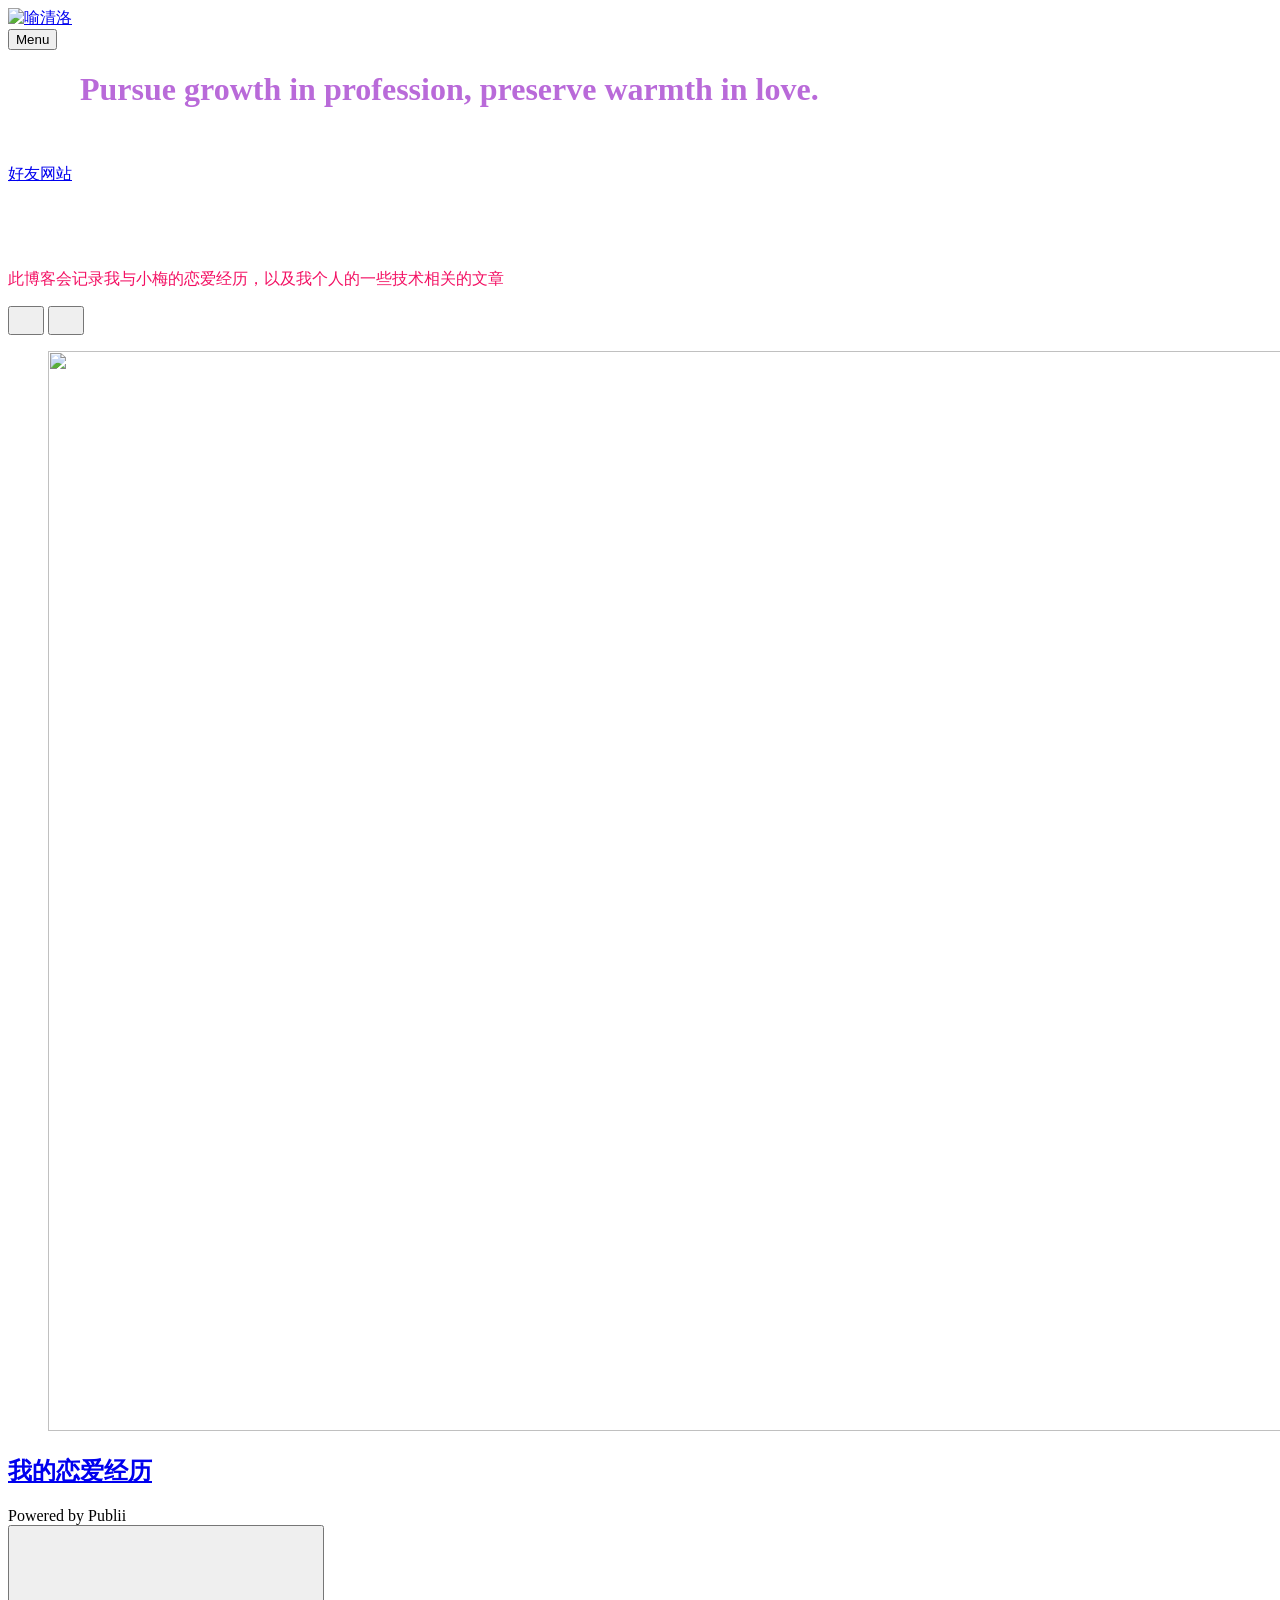
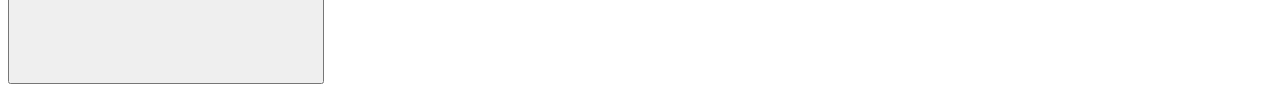
==== commit a32af366: "Publii: update content" ====
--- a/index.html
+++ b/index.html
@@ -1,6 +1,6 @@
 <!DOCTYPE html><html lang="zh-cn"><head><meta charset="utf-8"><meta http-equiv="X-UA-Compatible" content="IE=edge"><meta name="viewport" content="width=device-width,initial-scale=1"><title>喻清洛</title><meta name="generator" content="Publii Open-Source CMS for Static Site"><link rel="canonical" href="https://luhaorantxm0906.dpdns.org/"><link rel="alternate" type="application/atom+xml" href="https://luhaorantxm0906.dpdns.org/feed.xml" title="喻清洛 - RSS"><link rel="alternate" type="application/json" href="https://luhaorantxm0906.dpdns.org/feed.json" title="喻清洛 - JSON"><meta property="og:title" content="喻清洛"><meta property="og:image" content="https://luhaorantxm0906.dpdns.org/media/website/06b5e37ecce468861c3c186dc78dcabf.jpg"><meta property="og:image:width" content="1920"><meta property="og:image:height" content="1440"><meta property="og:site_name" content="喻清洛"><meta property="og:description" content=""><meta property="og:url" content="https://luhaorantxm0906.dpdns.org/"><meta property="og:type" content="website"><link rel="stylesheet" href="https://luhaorantxm0906.dpdns.org/assets/css/style.css?v=67e4a680595127133830972f100869b6"><script type="application/ld+json">{"@context":"http://schema.org","@type":"Organization","name":"喻清洛","logo":"https://luhaorantxm0906.dpdns.org/media/website/06b5e37ecce468861c3c186dc78dcabf.jpg","url":"https://luhaorantxm0906.dpdns.org/"}</script><noscript><style>img[loading] {
                     opacity: 1;
-                }</style></noscript></head><body class="home-template lines"><div class="container lines lines--right"><header class="header"><a href="https://luhaorantxm0906.dpdns.org/" class="logo"><img src="https://luhaorantxm0906.dpdns.org/media/website/06b5e37ecce468861c3c186dc78dcabf.jpg" alt="喻清洛" width="1920" height="1440"></a><nav class="navbar js-navbar"><button class="navbar__toggle js-toggle" aria-label="Menu">Menu</button><ul class="navbar__menu"></ul></nav></header><main class="main"><div class="hero"><h1 class="align-center"><span style="color: #b96ad9;"><strong>         Pursue growth in profession, preserve warmth in love.</strong></span></h1><p> </p><p class="align-center"><a href="http://ivoink.qzz.io" title="饭啵啵的家">好友网站</a></p><p class="align-center"> </p><p class="align-center"> </p><p class="align-center"><span style="color: #f31063;">此博客会记录我与小梅的恋爱经历，以及我个人的一些技术相关的文章</span></p></div><div class="main__content"><div class="l-options" role="toolbar" aria-label="View options"><div class="l-options__item switchers" role="group" aria-label="View layout"><button class="switchers__item is-active" aria-pressed="true" aria-label="Grid view"><svg width="20" height="20" fill="currentColor" aria-hidden="true" focusable="false"><use xlink:href="https://luhaorantxm0906.dpdns.org/assets/svg/svg-map.svg#switcher-grid"/></svg></button> <button class="switchers__item" aria-pressed="false" aria-label="List view"><svg width="20" height="20" fill="currentColor" aria-hidden="true" focusable="false"><use xlink:href="https://luhaorantxm0906.dpdns.org/assets/svg/svg-map.svg#switcher-rows"/></svg></button></div></div><div class="l-grid l-grid--2"><article class="c-card"><div class="c-card__wrapper"><figure class="c-card__image is-img-loading"><img src="https://luhaorantxm0906.dpdns.org/media/posts/4/7573bbc59e24c80633b4027c1d2ffba7.jpg" srcset="https://luhaorantxm0906.dpdns.org/media/posts/4/responsive/7573bbc59e24c80633b4027c1d2ffba7-xs.jpg 384w, https://luhaorantxm0906.dpdns.org/media/posts/4/responsive/7573bbc59e24c80633b4027c1d2ffba7-sm.jpg 600w, https://luhaorantxm0906.dpdns.org/media/posts/4/responsive/7573bbc59e24c80633b4027c1d2ffba7-md.jpg 768w, https://luhaorantxm0906.dpdns.org/media/posts/4/responsive/7573bbc59e24c80633b4027c1d2ffba7-lg.jpg 1200w" sizes="(min-width: 37.5em) 80vw, 50vw" loading="lazy" height="698" width="1076" alt=""></figure><div class="c-card__content"><header><h2 class="c-card__title"><a href="https://luhaorantxm0906.dpdns.org/ru-he-qu-tan-yi-duan-lian-ai.html" class="invert">我的恋爱经历</a></h2></header><footer class="c-card__meta"></footer></div></div></article></div></div></main><footer class="footer"><div class="footer__left"><ul class="footer__nav"></ul><div class="footer__copy">Powered by Publii</div></div><button onclick="backToTopFunction()" id="backToTop" class="footer__bttop" aria-label="Back to top" title="Back to top"><svg><use xlink:href="https://luhaorantxm0906.dpdns.org/assets/svg/svg-map.svg#toparrow"/></svg></button></footer></div><script>window.publiiThemeMenuConfig = { mobileMenuMode: 'sidebar', animationSpeed: 300, submenuWidth: 'auto', doubleClickTime: 500, mobileMenuExpandableSubmenus: true, relatedContainerForOverlayMenuSelector: '.navbar', };</script><script defer="defer" src="https://luhaorantxm0906.dpdns.org/assets/js/scripts.min.js?v=628f9b14187b480516b6c7f8be1e7585"></script><script>function publiiDetectLoadedImages () {
+                }</style></noscript></head><body class="home-template lines"><div class="container lines lines--right"><header class="header"><a href="https://luhaorantxm0906.dpdns.org/" class="logo"><img src="https://luhaorantxm0906.dpdns.org/media/website/06b5e37ecce468861c3c186dc78dcabf.jpg" alt="喻清洛" width="1920" height="1440"></a><nav class="navbar js-navbar"><button class="navbar__toggle js-toggle" aria-label="Menu">Menu</button><ul class="navbar__menu"></ul></nav></header><main class="main"><div class="hero"><h1 class="align-center"><span style="color: #b96ad9;"><strong>         Pursue growth in profession, preserve warmth in love.</strong></span></h1><p> </p><p class="align-center"><a href="http://ivoink.qzz.io" title="饭啵啵的家">好友网站</a></p><p class="align-center"> </p><p class="align-center"> </p><p class="align-center"><span style="color: #f31063;">此博客会记录我与小梅的恋爱经历，以及我个人的一些技术相关的文章</span></p></div><div class="main__content"><div class="l-options" role="toolbar" aria-label="View options"><div class="l-options__item switchers" role="group" aria-label="View layout"><button class="switchers__item is-active" aria-pressed="true" aria-label="Grid view"><svg width="20" height="20" fill="currentColor" aria-hidden="true" focusable="false"><use xlink:href="https://luhaorantxm0906.dpdns.org/assets/svg/svg-map.svg#switcher-grid"/></svg></button> <button class="switchers__item" aria-pressed="false" aria-label="List view"><svg width="20" height="20" fill="currentColor" aria-hidden="true" focusable="false"><use xlink:href="https://luhaorantxm0906.dpdns.org/assets/svg/svg-map.svg#switcher-rows"/></svg></button></div></div><div class="l-grid l-grid--2"><article class="c-card"><div class="c-card__wrapper"><figure class="c-card__image is-img-loading"><img src="https://luhaorantxm0906.dpdns.org/media/posts/4/0060118f06016e62ba67c04aa1e5e8d3.jpg" srcset="https://luhaorantxm0906.dpdns.org/media/posts/4/responsive/0060118f06016e62ba67c04aa1e5e8d3-xs.jpg 384w, https://luhaorantxm0906.dpdns.org/media/posts/4/responsive/0060118f06016e62ba67c04aa1e5e8d3-sm.jpg 600w, https://luhaorantxm0906.dpdns.org/media/posts/4/responsive/0060118f06016e62ba67c04aa1e5e8d3-md.jpg 768w, https://luhaorantxm0906.dpdns.org/media/posts/4/responsive/0060118f06016e62ba67c04aa1e5e8d3-lg.jpg 1200w" sizes="(min-width: 37.5em) 80vw, 50vw" loading="lazy" height="1080" width="1440" alt=""></figure><div class="c-card__content"><header><h2 class="c-card__title"><a href="https://luhaorantxm0906.dpdns.org/ru-he-qu-tan-yi-duan-lian-ai.html" class="invert">我的恋爱经历</a></h2></header><footer class="c-card__meta"></footer></div></div></article></div></div></main><footer class="footer"><div class="footer__left"><ul class="footer__nav"></ul><div class="footer__copy">Powered by Publii</div></div><button onclick="backToTopFunction()" id="backToTop" class="footer__bttop" aria-label="Back to top" title="Back to top"><svg><use xlink:href="https://luhaorantxm0906.dpdns.org/assets/svg/svg-map.svg#toparrow"/></svg></button></footer></div><script>window.publiiThemeMenuConfig = { mobileMenuMode: 'sidebar', animationSpeed: 300, submenuWidth: 'auto', doubleClickTime: 500, mobileMenuExpandableSubmenus: true, relatedContainerForOverlayMenuSelector: '.navbar', };</script><script defer="defer" src="https://luhaorantxm0906.dpdns.org/assets/js/scripts.min.js?v=628f9b14187b480516b6c7f8be1e7585"></script><script>function publiiDetectLoadedImages () {
          var images = document.querySelectorAll('img[loading]:not(.is-loaded)');
          for (var i = 0; i < images.length; i++) {
             if (images[i].complete) {
